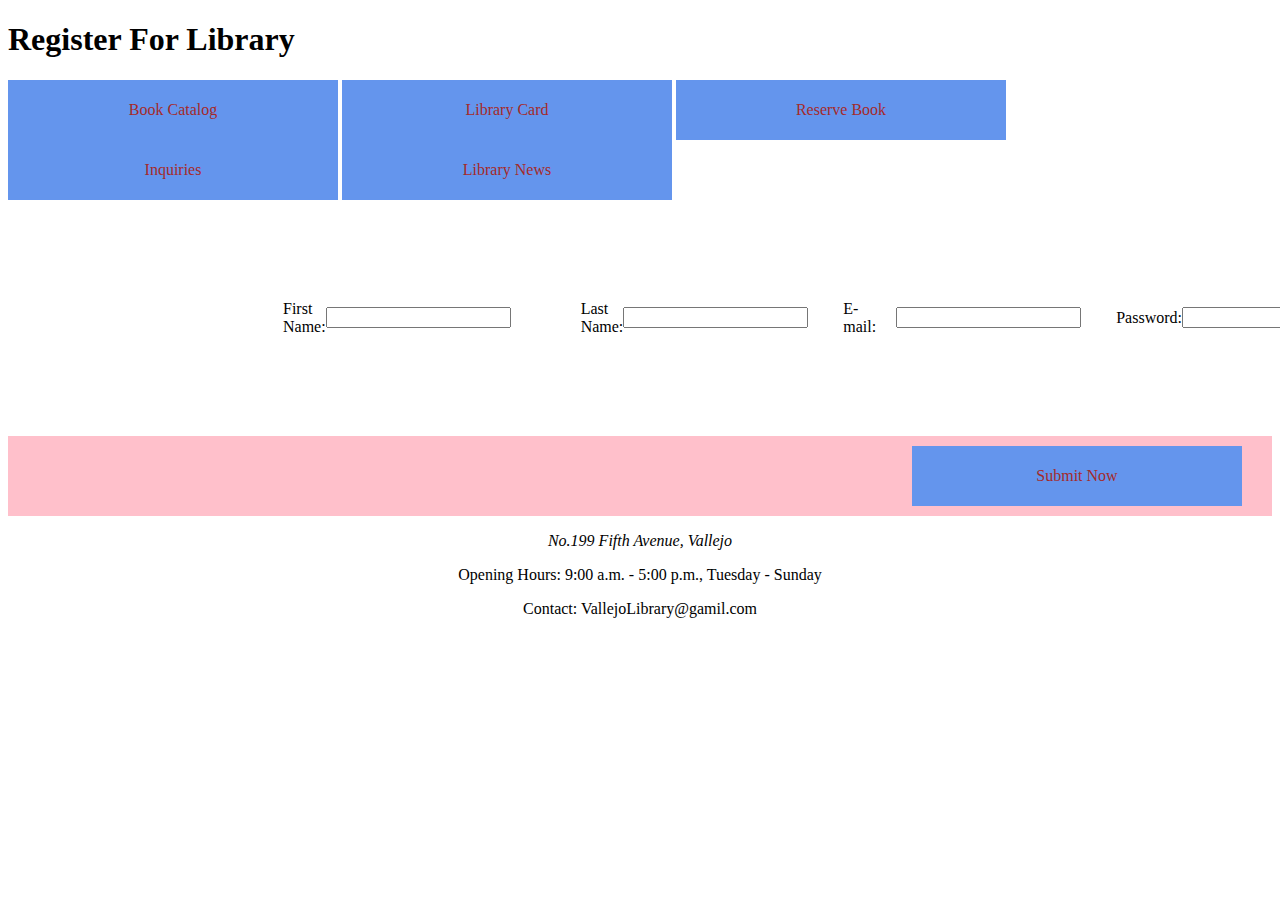
==== register.html @ 579c2ef4 "Add files via upload" ====
<!DOCTYPE html>
<html>
    <head>
        <title>Register For Library</title>
        <link rel="stylesheet" href="./css/register.css">
    </head>

    <body>
        <h1>Register For Library</h1>

        <div class="navGroup">
            <nav href="#">Book Catalog</nav>
            <nav href="#">Library Card</nav>
            <nav href="#">Reserve Book</nav>
            <nav href="#">Inquiries</nav>
            <nav href="#">Library News</nav>
        </div>
    </body>

    <div class="user">
        <div class="user left">
            First Name: <input type="text">
            
        </div>

        <div class="user right">
            Last Name: <input type="text">
        </div>
        E-mail: <input class="user email" type="text">
        Password: <input type="password">
    </div>

    <div class="submit">
        <div class="submit left"></div>
        <div class="submit right">
            <nav href="#">Submit Now</nav>
        </div>
    </div>

    
</body>

<footer>
    <div class="footer">
        <p><Address>No.199 Fifth Avenue, Vallejo</Address></p>
        <p>Opening Hours: 9:00 a.m. - 5:00 p.m., Tuesday - Sunday </p>
        <p>Contact: VallejoLibrary@gamil.com</p>
    </div>
</footer>
</html>
---- css/register.css ----
.header {
    height: 30px;
    background-color: #333;
}

.navGroup {
    margin: 0 auto;
}

nav {
    width: 330px;
    height: 60px;
    background-color:cornflowerblue;
    display: inline-block;
    text-decoration: none;
    color: brown;
    text-align: center;
    line-height: 60px;
    margin: 0 auto;
}

nav:hover {
    background-color: chartreuse;
}

.user {
    display: flex;
    align-items: center;
    margin: 50px 35px 50px 35px;
}

.user .left {
    margin-left: 240px;
    margin-right: 35px;
}

.user .email {
    margin-left: 20px;
}

.submit {
    display: flex;
    justify-content: space-between;
    align-items: center;

    padding: 0 15px;
    height: 80px;
    background-color: pink;
}

.footer {
    text-align: center;
    margin: 0 auto;
}
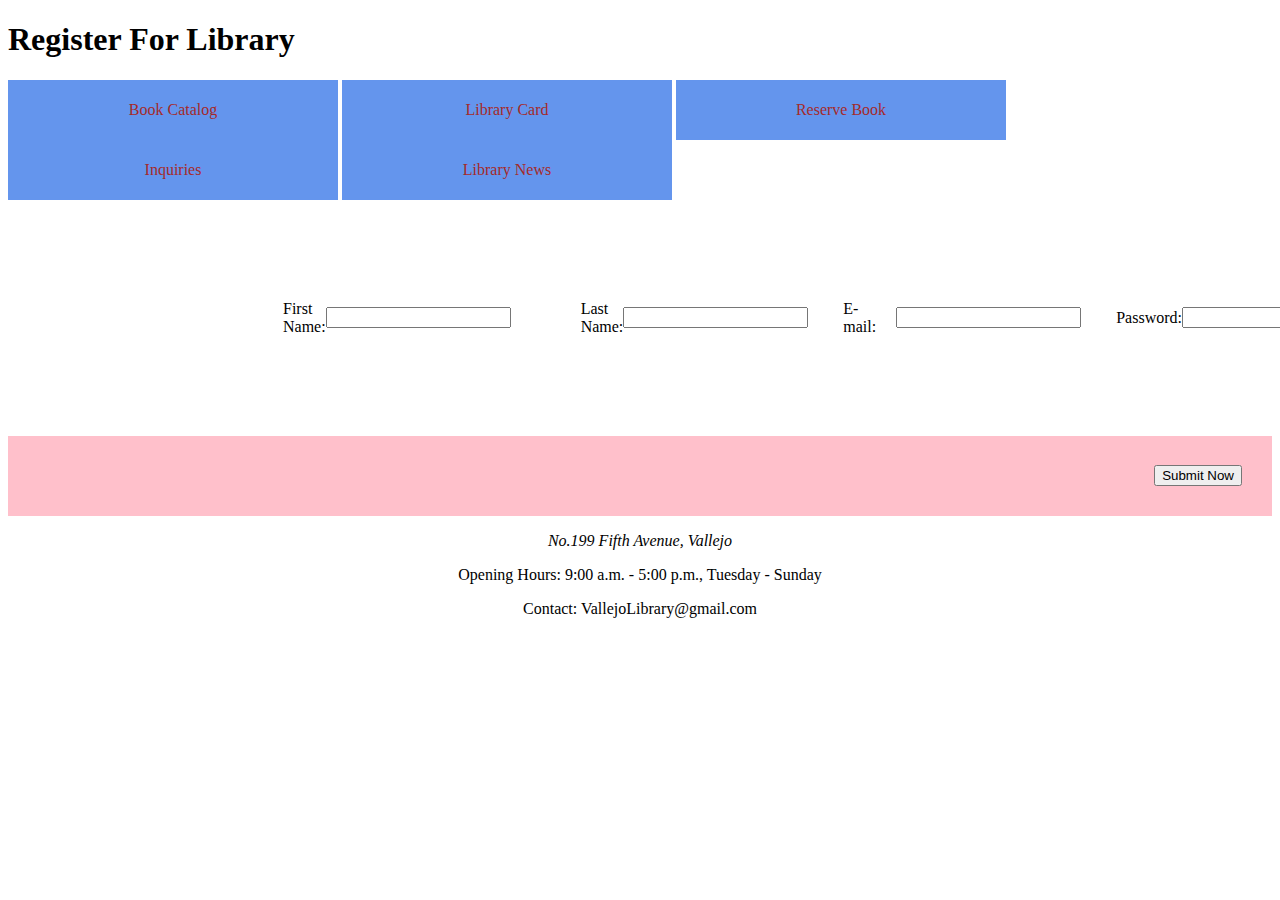
==== commit 3f2be3e8: "Add files via upload" ====
--- a/register.html
+++ b/register.html
@@ -9,42 +9,40 @@
         <h1>Register For Library</h1>
 
         <div class="navGroup">
-            <nav href="#">Book Catalog</nav>
-            <nav href="#">Library Card</nav>
-            <nav href="#">Reserve Book</nav>
-            <nav href="#">Inquiries</nav>
-            <nav href="#">Library News</nav>
+            <nav>Book Catalog</nav>
+            <nav>Library Card</nav>
+            <nav>Reserve Book</nav>
+            <nav>Inquiries</nav>
+            <nav>Library News</nav>
         </div>
-    </body>
 
-    <div class="user">
-        <div class="user left">
+        <div class="user">
+            <div class="user left">
             First Name: <input type="text">
             
         </div>
 
-        <div class="user right">
-            Last Name: <input type="text">
+            <div class="user right">
+                Last Name: <input type="text">
+            </div>
+            E-mail: <input class="user email" type="text">
+            Password: <input type="password">
+            </div>
+
+        <div class="submit">
+            <div class="submit left"></div>
+            <div class="submit right">
+                <button type="submit">Submit Now</button>
+            </div>
         </div>
-        E-mail: <input class="user email" type="text">
-        Password: <input type="password">
-    </div>
+    
+    </body>
 
-    <div class="submit">
-        <div class="submit left"></div>
-        <div class="submit right">
-            <nav href="#">Submit Now</nav>
+    <footer>
+        <div class="footer">
+            <p><address>No.199 Fifth Avenue, Vallejo</address></p>
+            <p>Opening Hours: 9:00 a.m. - 5:00 p.m., Tuesday - Sunday </p>
+            <p>Contact: VallejoLibrary@gmail.com</p>
         </div>
-    </div>
-
-    
-</body>
-
-<footer>
-    <div class="footer">
-        <p><Address>No.199 Fifth Avenue, Vallejo</Address></p>
-        <p>Opening Hours: 9:00 a.m. - 5:00 p.m., Tuesday - Sunday </p>
-        <p>Contact: VallejoLibrary@gamil.com</p>
-    </div>
-</footer>
+    </footer>
 </html>